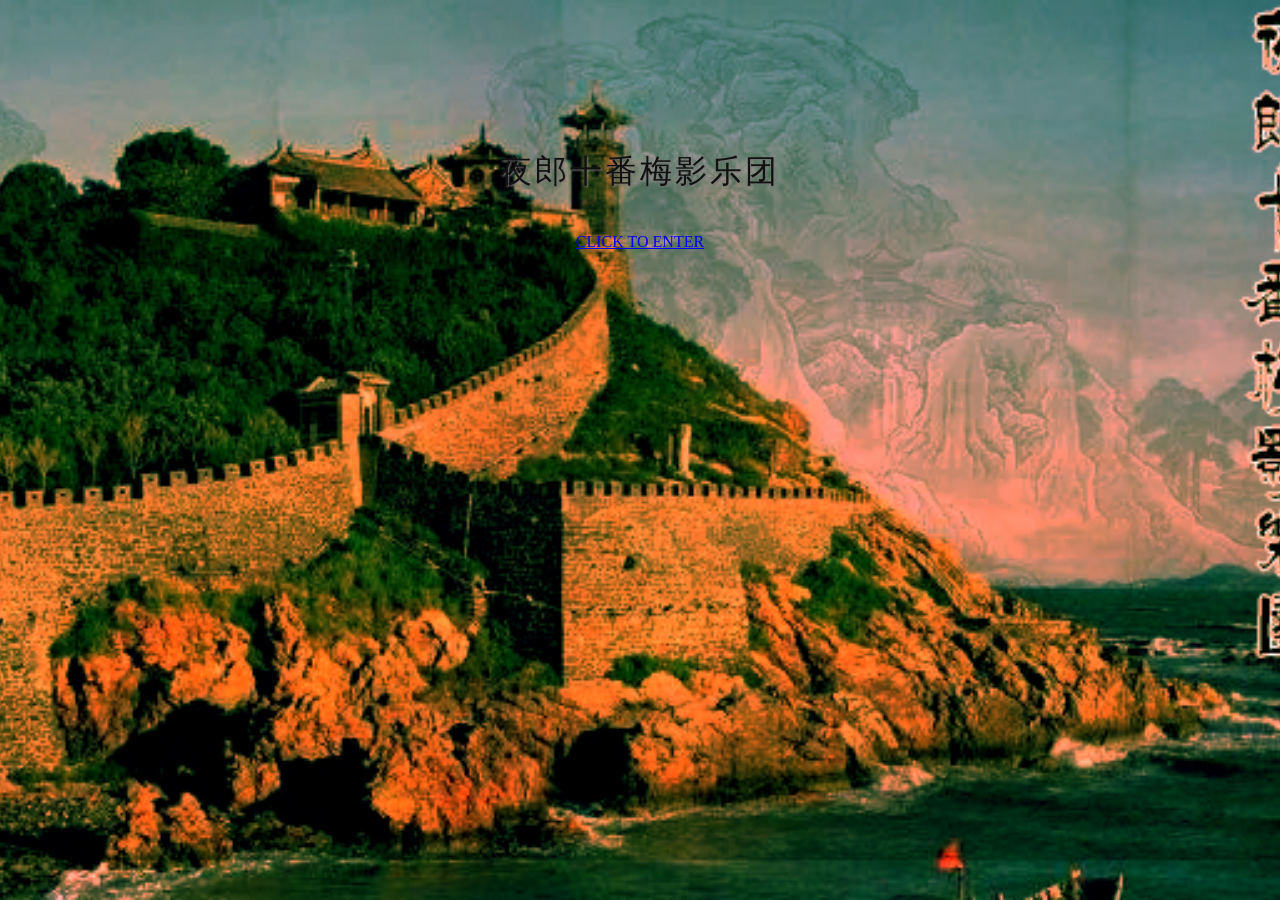
==== index.html @ 0f792b8b "Update index.html" ====
<!DOCTYPE html>
<html lang="zh-CN">
<head><link rel="stylesheet" href="style.css"><meta charset="UTF-8">
<meta charset="UTF-8">
<title>夜郎十番梅影乐团</title>
<style>
body{
    background: url("d7036c9a17f5fda2-677210b4c6871c9a-e512f0e4f93d732e21bb27b7b76a4a54 拷贝.jpg") center/cover no-repeat fixed;
    color:#ff0;
    text-align:center;
    margin-top:150px;
    font-family:"MS Gothic";
}
a:hover{
    color:#fff;
}
</style>
</head>
<body>

<h1>夜郎十番梅影乐团</h1>
<br>
<a href="main.html" class="enter-btn">CLICK TO ENTER</a>

</body>
</html>
---- style.css ----
/* 桂海碑林 碑刻标题字体 */
h1, .site-title {
  font-family: "方正魏碑", "汉仪魏碑", "宋体", serif;
  font-weight: normal;
  letter-spacing: 3px;
  color: #111;
  text-shadow: 1px 1px 2px #777;
}
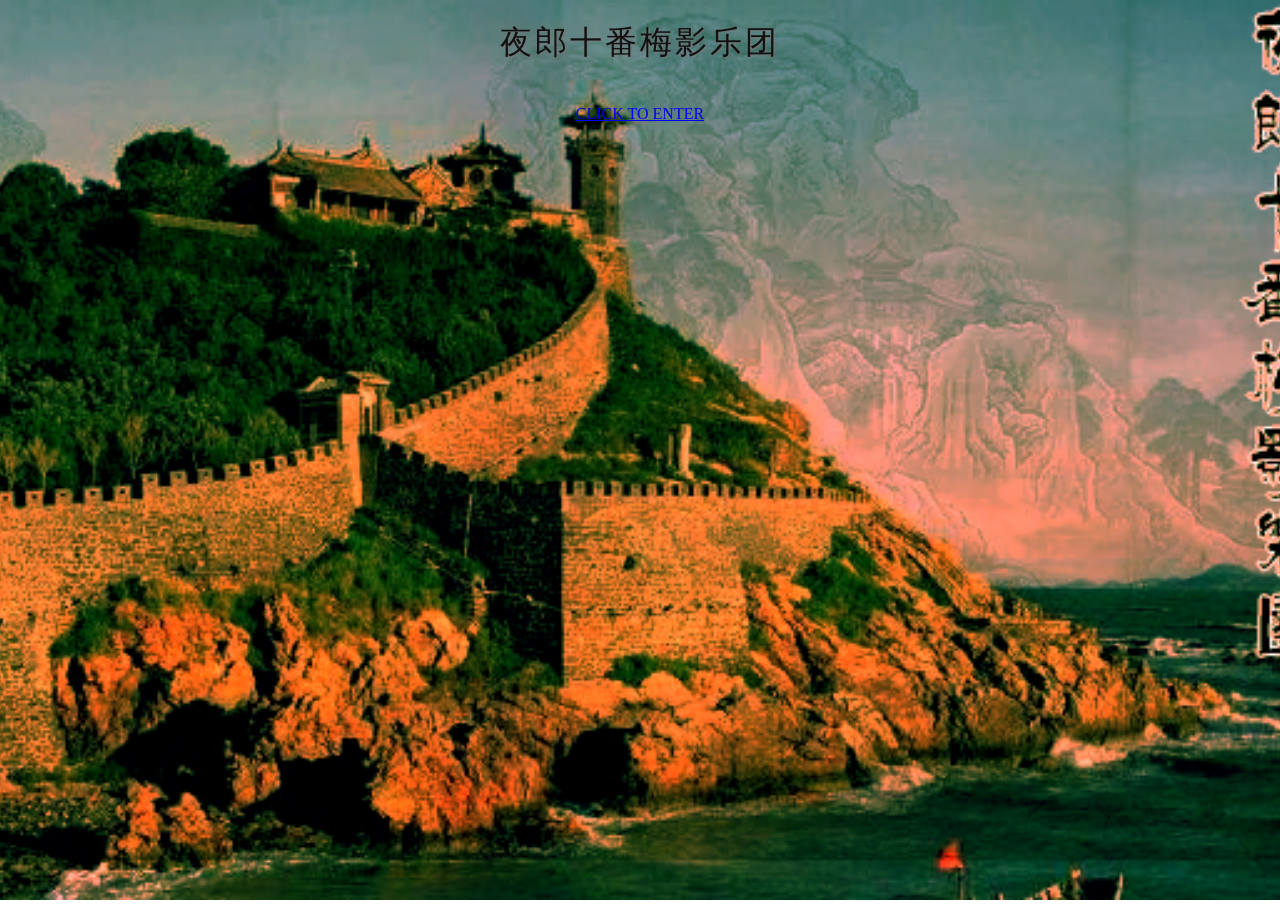
==== commit 9980bf5a: "Update index.html" ====
--- a/index.html
+++ b/index.html
@@ -10,10 +10,21 @@
     text-align:center;
     margin-top:150px;
     font-family:"MS Gothic";
+    position: relative;
+    min-height: 100vh;
+    margin: 0;
 }
 a:hover{
     color:#fff;
 }
+ enter-btn {
+            position: absolute;
+            right: 30px;
+            bottom: 30px;
+            color: #ff0;
+            text-decoration: none;
+            font-size: 16px;
+        }   
 </style>
 </head>
 <body>
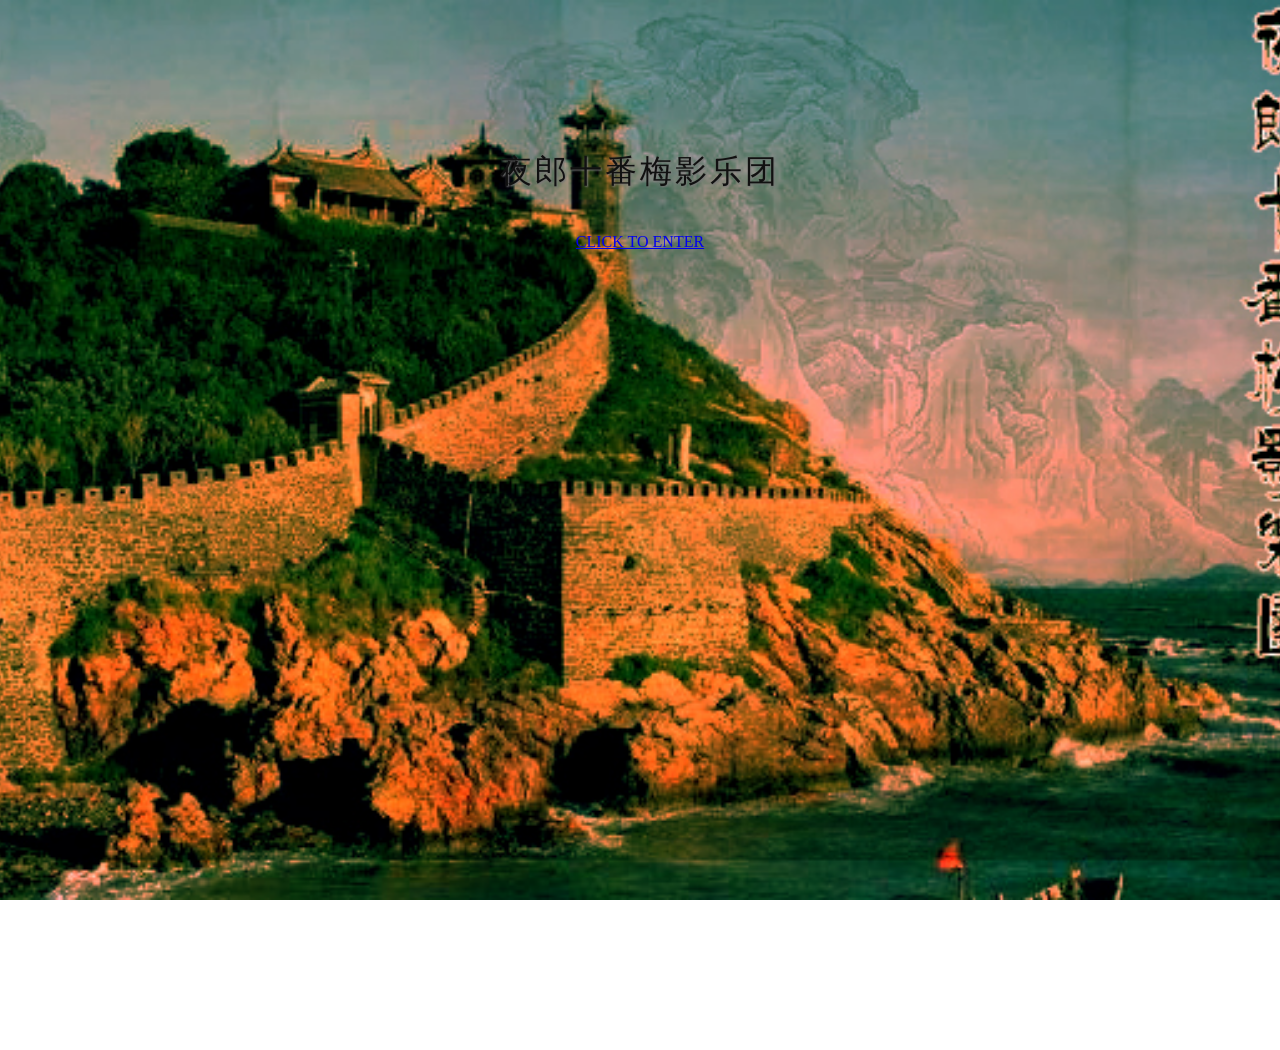
==== commit ad7c4a99: "Update index.html" ====
--- a/index.html
+++ b/index.html
@@ -4,7 +4,7 @@
 <meta charset="UTF-8">
 <title>夜郎十番梅影乐团</title>
 <style>
-body{
+body {
     background: url("d7036c9a17f5fda2-677210b4c6871c9a-e512f0e4f93d732e21bb27b7b76a4a54 拷贝.jpg") center/cover no-repeat fixed;
     color:#ff0;
     text-align:center;
@@ -12,7 +12,12 @@
     font-family:"MS Gothic";
     position: relative;
     min-height: 100vh;
+    width: 100vw;
     margin: 0;
+    overflow: hidden;
+}
+h1 {
+            margin-top: 150px;
 }
 a:hover{
     color:#fff;
@@ -24,14 +29,12 @@
             color: #ff0;
             text-decoration: none;
             font-size: 16px;
-        }   
-</style>
+ }   
+    </style>
 </head>
 <body>
-
-<h1>夜郎十番梅影乐团</h1>
-<br>
-<a href="main.html" class="enter-btn">CLICK TO ENTER</a>
-
+    <h1>夜郎十番梅影乐团</h1>
+    <br>
+    <a href="main.html" class="enter-btn">CLICK TO ENTER</a>
 </body>
 </html>
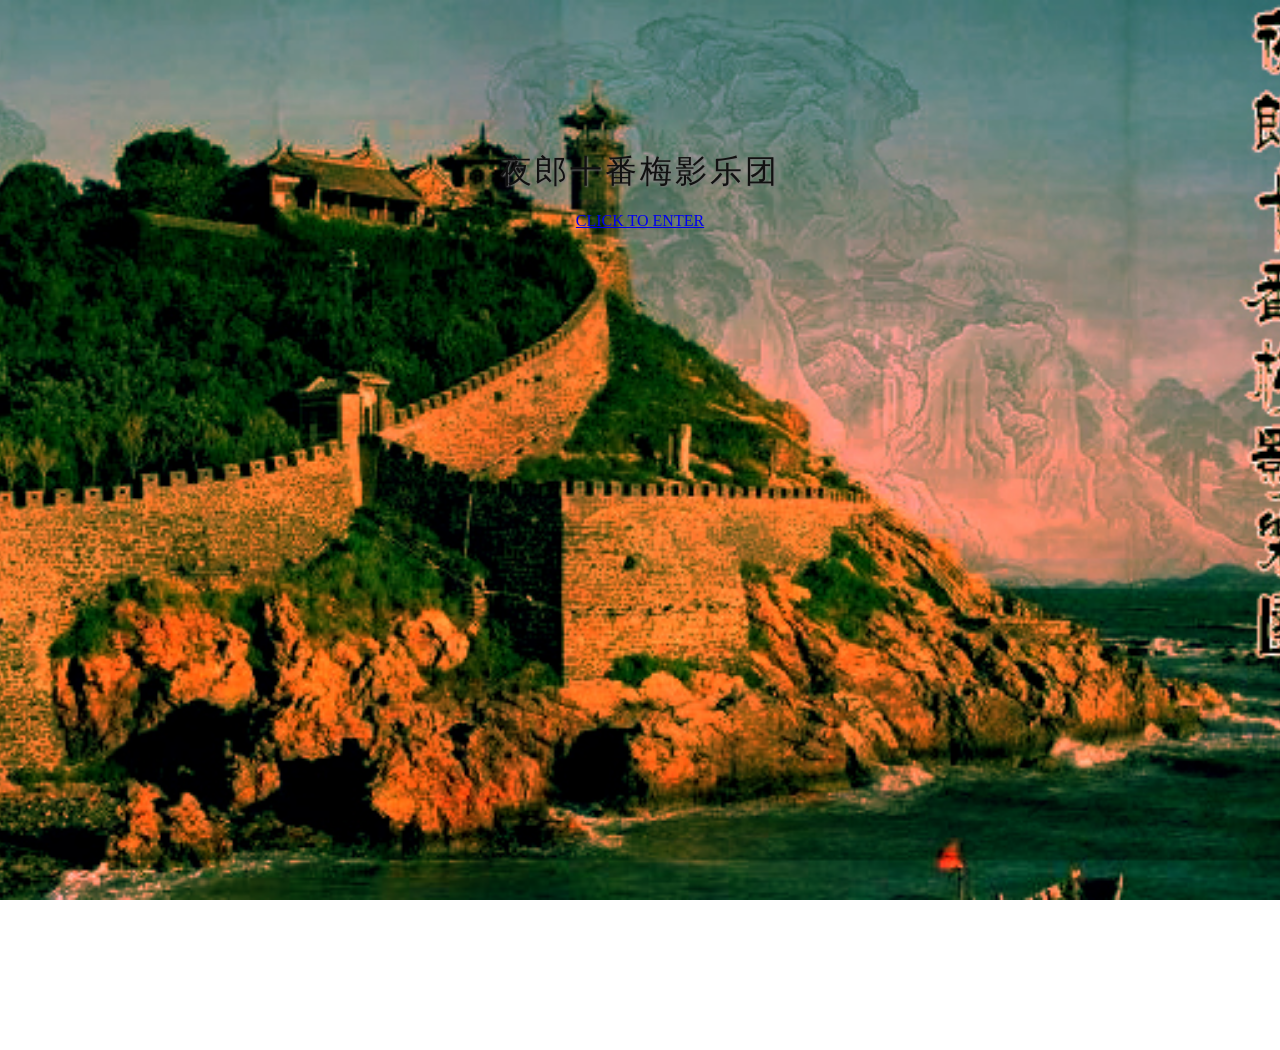
==== commit e04479f3: "Update index.html" ====
--- a/index.html
+++ b/index.html
@@ -4,6 +4,11 @@
 <meta charset="UTF-8">
 <title>夜郎十番梅影乐团</title>
 <style>
+    * {
+            margin: 0;
+            padding: 0;
+            box-sizing: border-box;
+}
 body {
     background: url("d7036c9a17f5fda2-677210b4c6871c9a-e512f0e4f93d732e21bb27b7b76a4a54 拷贝.jpg") center/cover no-repeat fixed;
     color:#ff0;
@@ -23,13 +28,16 @@
     color:#fff;
 }
  enter-btn {
-            position: absolute;
+            position: fixed;
             right: 30px;
             bottom: 30px;
             color: #ff0;
             text-decoration: none;
             font-size: 16px;
- }   
+ }
+    .enter-btn:hover {
+            color: #ccc;
+    }
     </style>
 </head>
 <body>
